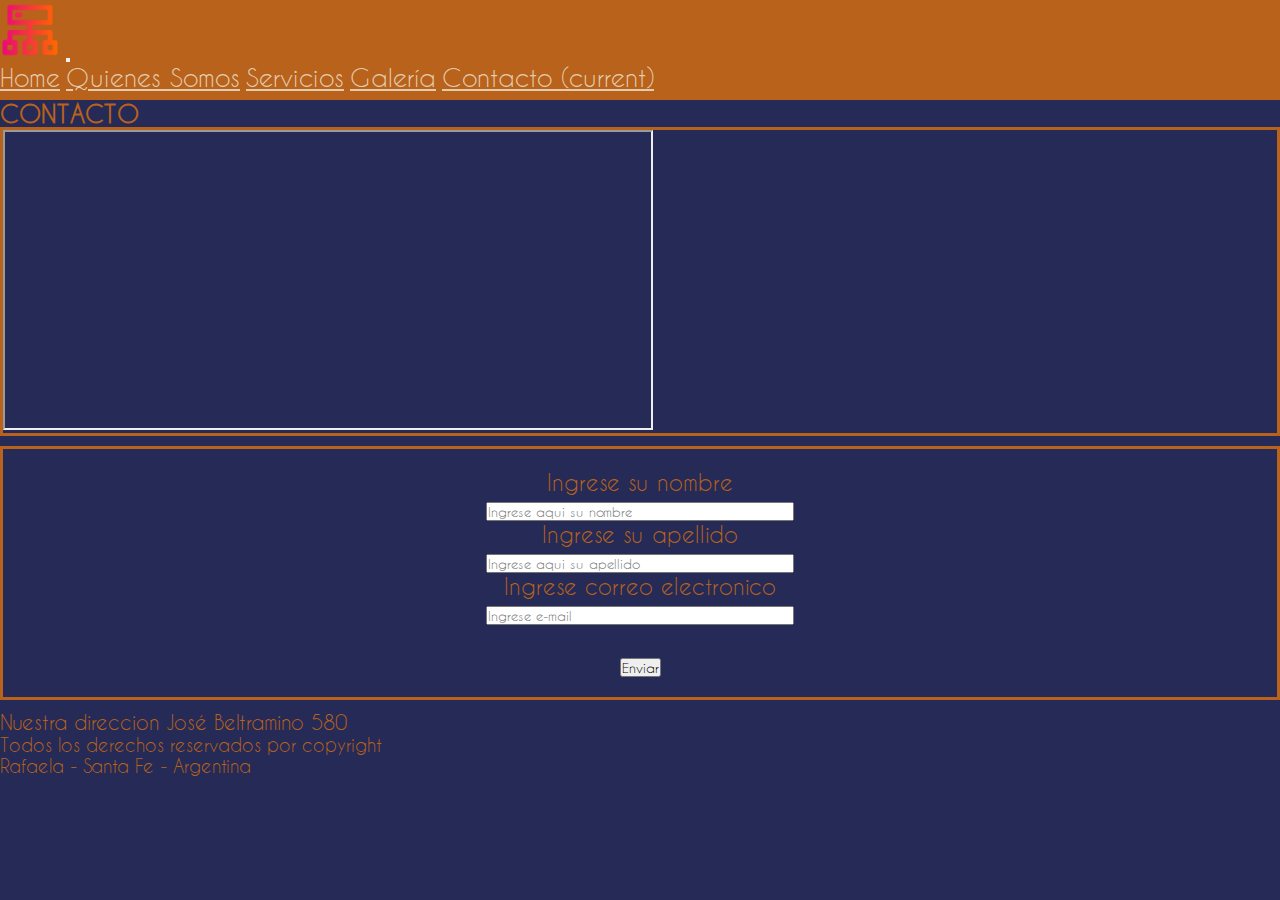
==== pages/contacto.html @ c220c408 "Mi primer version" ====
<!DOCTYPE html>
<html lang="es">

<head>
    <meta charset="UTF-8">
    <meta http-equiv="X-UA-Compatible" content="IE=edge">
    <meta name="viewport" content="width=device-width, initial-scale=1.0">
    <link rel="stylesheet" href="https://cdnjs.cloudflare.com/ajax/libs/font-awesome/6.4.0/css/all.min.css"
        integrity="sha512-iecdLmaskl7CVkqkXNQ/ZH/XLlvWZOJyj7Yy7tcenmpD1ypASozpmT/E0iPtmFIB46ZmdtAc9eNBvH0H/ZpiBw=="
        crossorigin="anonymous" referrerpolicy="no-referrer" />
    <title>Portfolio</title>
    <link rel="stylesheet" href="https://cdn.jsdelivr.net/npm/bootstrap@4.6.2/dist/css/bootstrap.min.css"
        integrity="sha384-xOolHFLEh07PJGoPkLv1IbcEPTNtaed2xpHsD9ESMhqIYd0nLMwNLD69Npy4HI+N" crossorigin="anonymous">
    <link rel="stylesheet" href="../styles/estilos.css">
    <link rel="shortcut icon" href="../imagenes/logo.png" type="image/x-icon">
</head>

<body class="principal">
    <nav class="navbar navbar-expand-lg ">
        <a class="navbar-brand" href="#"><img class="logo" src="../imagenes/logo.png" alt="logo"></a>
        <button class="navbar-toggler navbar-light" type="button" data-toggle="collapse"
            data-target="#navbarNavAltMarkup" aria-controls="navbarNavAltMarkup" aria-expanded="false"
            aria-label="Toggle navigation">
            <span class="navbar-toggler-icon"></span>
        </button>
        <div class="collapse navbar-collapse" id="navbarNavAltMarkup">
            <div class="navbar-nav">
                <a class="nav-link" href="../index.html">Home</a>
                <a class="nav-link" href="../pages/quienessomos.html">Quienes Somos</a>
                <a class="nav-link" href="../pages/servicios.html">Servicios</a>
                <a class="nav-link" href="../pages/galeria.html">Galería</a>
                <a class="nav-link active" href="#">Contacto <span class="sr-only">(current)</span></a>



            </div>
        </div>
    </nav>

    <div class="container parrafo1 text-center p-2">
        <h2>CONTACTO</h2>
    </div>


    <section class="container-fluid">
        <div class="row align-items-center ">
            <div class="col-md-6">
                <div class="d-flex pt-3 pb-3 justify-content-center" style="border: 3px solid #B8621B;">
                    <iframe
                        src="https://www.google.com/maps/embed?pb=!1m10!1m8!1m3!1d14985.129495906946!2d-61.47940163839294!3d-31.258362455479144!3m2!1i1024!2i768!4f13.1!5e0!3m2!1ses-419!2sar!4v1680477508437!5m2!1ses-419!2sar"
                        width="650" height="300" style="border:2;" allowfullscreen="" loading="lazy"
                        referrerpolicy="no-referrer-when-downgrade"></iframe>

                </div>
            </div>
            <div class="col-md-6">
                <form class="formulario" action="">
                    <label for="nombre">
                        Ingrese su nombre
                    </label>
                    <br>
                    <input size="40" type="text" id="nombre" required placeholder="Ingrese aqui su nombre">
                    <br>
                    <label for="apellido">
                        Ingrese su apellido
                    </label>
                    <br>
                    <input size="40" type="text" id="apellido" required placeholder="Ingrese aqui su apellido">
                    <br>
                    <label for="mail">
                        Ingrese correo electronico
                    </label>
                    <br>
                    <input size="40" type="email" id="mail" placeholder="Ingrese e-mail">
                    <br>
                    <br>
                    <button type="submit">Enviar</button>

                </form>
            </div>
        </div>
    </section>

    <div class="parrafo1 container">
        <p>Nuestra direccion José Beltramino 580</p>

    </div>








    <footer class="conteiner-fluid text-center piedepagina">
        <span class="redessociales">
            <i class="fa-brands fa-facebook"></i>
            <i class="fa-brands fa-twitter"></i>
            <i class="fa-brands fa-instagram"></i>
            <i class="fa-brands fa-linkedin"></i>
        </span>

        <p class="">Todos los derechos reservados por copyright</p>
        <p class="">Rafaela - Santa Fe - Argentina</p>

    </footer>
    <script src="https://cdn.jsdelivr.net/npm/bootstrap@4.6.2/dist/js/bootstrap.bundle.min.js"
        integrity="sha384-Fy6S3B9q64WdZWQUiU+q4/2Lc9npb8tCaSX9FK7E8HnRr0Jz8D6OP9dO5Vg3Q9ct"
        crossorigin="anonymous"></script>
</body>

</html>
---- styles/estilos.css ----
@font-face {
    font-family: caviar;
    src: url(/fonts/CaviarDreams.ttf);
}

* {
    margin: 0;
    padding: 0;
    box-sizing: border-box;
    font-family: caviar, sans-serif;
}

.logo {
    height: 60px;
    width: auto;
}

.navbar {
    height: 100px;
    background-color: #B8621B;
}

.navbar-nav a {
    font-size: 25px;
    color: #E3CCAE;
}

.navbar-nav a:hover {
    color: black;
}

.principal {
    background-color: #262A56;
}

.recuadro {
    border: solid 50px;
    color: #B8621B;
}

.recuadro2 {
    background-position: center;
    background-size: cover;
    border: solid 50px;
    color: #B8621B;
}

.parrafo1 h1 {
    font-size: 50px;
    color: #E3CCAE;
}

.parrafo1 h2 {
    color: #B8621B;
}

.parrafo1 p {
    font-size: 20px;
    color: #B8621B;
}

.piedepagina {
    color: #B8621B;
    font-size: 18px;
    /* background-color: #E3CCAE;*/
}

.card {
    background-color: #262A56;
    border: none;
    color: #B8621B;
    border: solid 3px #B8621B;
    border-radius: 15px;
}

.cont1 {
    width: 100%;
    background-color: #262A56;
    display: grid;

    align-content: center;
    grid-template-columns: repeat(3, 1fr);
    grid-template-rows: 200px 200px;
    grid-template-areas:
        "img1 img2 img3"
        "img4 img5 img6"
    ;
    padding: 20px;
    grid-gap: 10px;
}

.cont1 h3 {
    color: #B8621B;
}

.item {
    border: 3px solid #B8621B;
    background-size: cover;
    background-position: center;
    border-radius: 15px;
}

.item:hover {
    transform: scale(1.1);
    transition: 2s;
}

.item1 {
    background-image: url(../imagenes/img1.png);
    grid-area: img1;
}

.item2 {
    background-image: url(../imagenes/img2.jpg);
    grid-area: img2;
}

.item3 {
    background-image: url(../imagenes/img3.png);
    grid-area: img3;
}

.item4 {
    background-image: url(../imagenes/img4.png);
    grid-area: img4;
}

.item5 {
    background-image: url(../imagenes/img5.jpg);
    grid-area: img5;
}

.item6 {
    background-image: url(../imagenes/img6.png);
    grid-area: img6;
}

.formulario {
    font-family: caviar, sans-serif;
    text-align: center;
    font-size: 22px;
    color: #B8621B;
    background-color: #262A56;
    padding: 20px;
    border: 3px solid #B8621B;
    margin: 10px auto;
    width: auto;
}

.logoservicios {
    height: 100%;
    width: 50%;
    overflow: hidden;
    margin: 0 auto;
}

.redessociales {
    font-size: 50px;
}

@media screen and (max-width: 720px) {
    .cont1 {
        align-content: center;
        grid-template-columns: repeat(2, 1fr);
        grid-template-rows: 200px 200px 200px;
        grid-template-areas:
            "img1 img2"
            "img3 img4"
            "img5 img6"
        ;
        padding: 20px;
        grid-gap: 10px;
    }

}

@media screen and (max-width: 540px) {
    .cont1 {
        align-content: center;
        grid-template-columns: repeat(1, 1fr);
        grid-template-rows: 200px 200px 200px 200px 200px 200px;
        grid-template-areas:
            "img1"
            "img2"
            "img3"
            "img4"
            "img5"
            "img6"
        ;
        padding: 20px;
        grid-gap: 10px;
    }


}
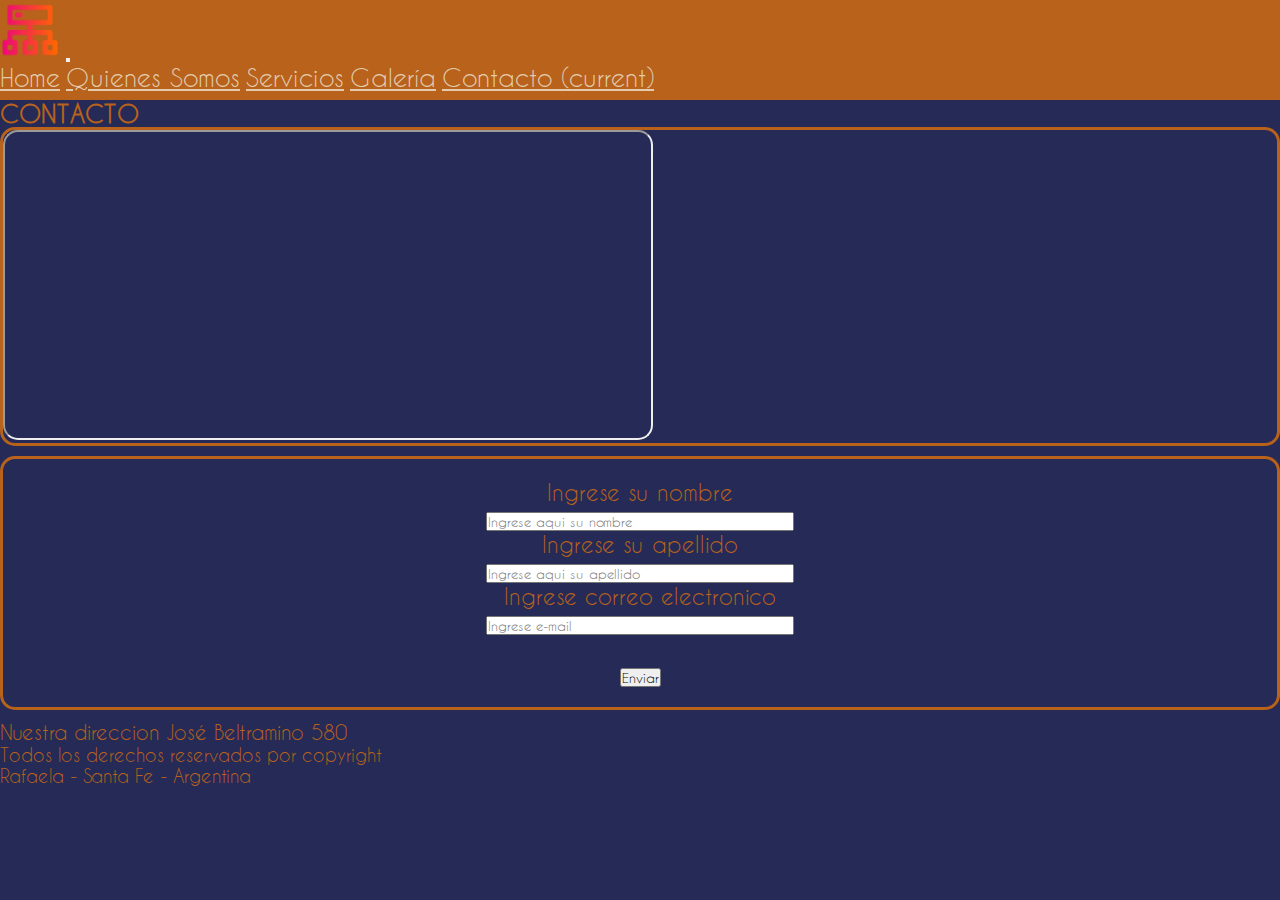
==== commit db0d25f9: "Efectos de transicion" ====
--- a/pages/contacto.html
+++ b/pages/contacto.html
@@ -45,11 +45,12 @@
     <section class="container-fluid">
         <div class="row align-items-center ">
             <div class="col-md-6">
-                <div class="d-flex pt-3 pb-3 justify-content-center" style="border: 3px solid #B8621B;">
+                <div class="d-flex googlemaps pt-3 pb-3 justify-content-center"
+                    style="border: 3px solid #B8621B; border-radius: 15px;">
                     <iframe
                         src="https://www.google.com/maps/embed?pb=!1m10!1m8!1m3!1d14985.129495906946!2d-61.47940163839294!3d-31.258362455479144!3m2!1i1024!2i768!4f13.1!5e0!3m2!1ses-419!2sar!4v1680477508437!5m2!1ses-419!2sar"
-                        width="650" height="300" style="border:2;" allowfullscreen="" loading="lazy"
-                        referrerpolicy="no-referrer-when-downgrade"></iframe>
+                        width="650" height="310" style="border:2; border-radius: 15px;" allowfullscreen=""
+                        loading="lazy" referrerpolicy="no-referrer-when-downgrade"></iframe>
 
                 </div>
             </div>
--- a/styles/estilos.css
+++ b/styles/estilos.css
@@ -1,6 +1,6 @@
 @font-face {
     font-family: caviar;
-    src: url(/fonts/CaviarDreams.ttf);
+    src: url(../fonts/CaviarDreams.ttf);
 }
 
 * {
@@ -10,6 +10,11 @@
     font-family: caviar, sans-serif;
 }
 
+::selection {
+    background-color: #E3CCAE;
+    color: #262A56;
+}
+
 .logo {
     height: 60px;
     width: auto;
@@ -35,7 +40,14 @@
 
 .recuadro {
     border: solid 50px;
-    color: #B8621B;
+    border-radius: 15px;
+    color: #B8621B;
+    transition: 1.01s;
+}
+
+.recuadro:hover {
+    transform: scale(1.05);
+    transition: 1.01s;
 }
 
 .recuadro2 {
@@ -43,6 +55,13 @@
     background-size: cover;
     border: solid 50px;
     color: #B8621B;
+    border-radius: 15px;
+    transition: 1.01s;
+}
+
+.recuadro2:hover {
+    transform: scale(1.05);
+    transition: 1.01s;
 }
 
 .parrafo1 h1 {
@@ -59,6 +78,17 @@
     color: #B8621B;
 }
 
+.parrafo1:hover {
+    transform: scale(1.05);
+    transition: 1.01s;
+}
+
+.parrafo1:hover h2 {
+    transform: scale(1.05);
+    transition: 1.01s;
+    color: #E3CCAE;
+}
+
 .piedepagina {
     color: #B8621B;
     font-size: 18px;
@@ -71,6 +101,13 @@
     color: #B8621B;
     border: solid 3px #B8621B;
     border-radius: 15px;
+    transition: 1.01s;
+}
+
+.card:hover {
+    transform: scale(1.05);
+    transition: 1.01s;
+    border: solid 3px #E3CCAE;
 }
 
 .cont1 {
@@ -143,8 +180,26 @@
     background-color: #262A56;
     padding: 20px;
     border: 3px solid #B8621B;
+    border-radius: 15px;
     margin: 10px auto;
     width: auto;
+    transition: 1.03s;
+}
+
+.formulario:hover {
+    transform: scale(1.03);
+    transition: 2s;
+}
+
+.googlemaps {
+    transition: 2s;
+}
+
+.googlemaps:hover {
+    transform: scale(1.03);
+    transition: 2s;
+
+
 }
 
 .logoservicios {
@@ -156,6 +211,13 @@
 
 .redessociales {
     font-size: 50px;
+}
+
+
+.fa-brands:hover {
+    transform: scale(2);
+    transition: 2s;
+    color: #E3CCAE;
 }
 
 @media screen and (max-width: 720px) {
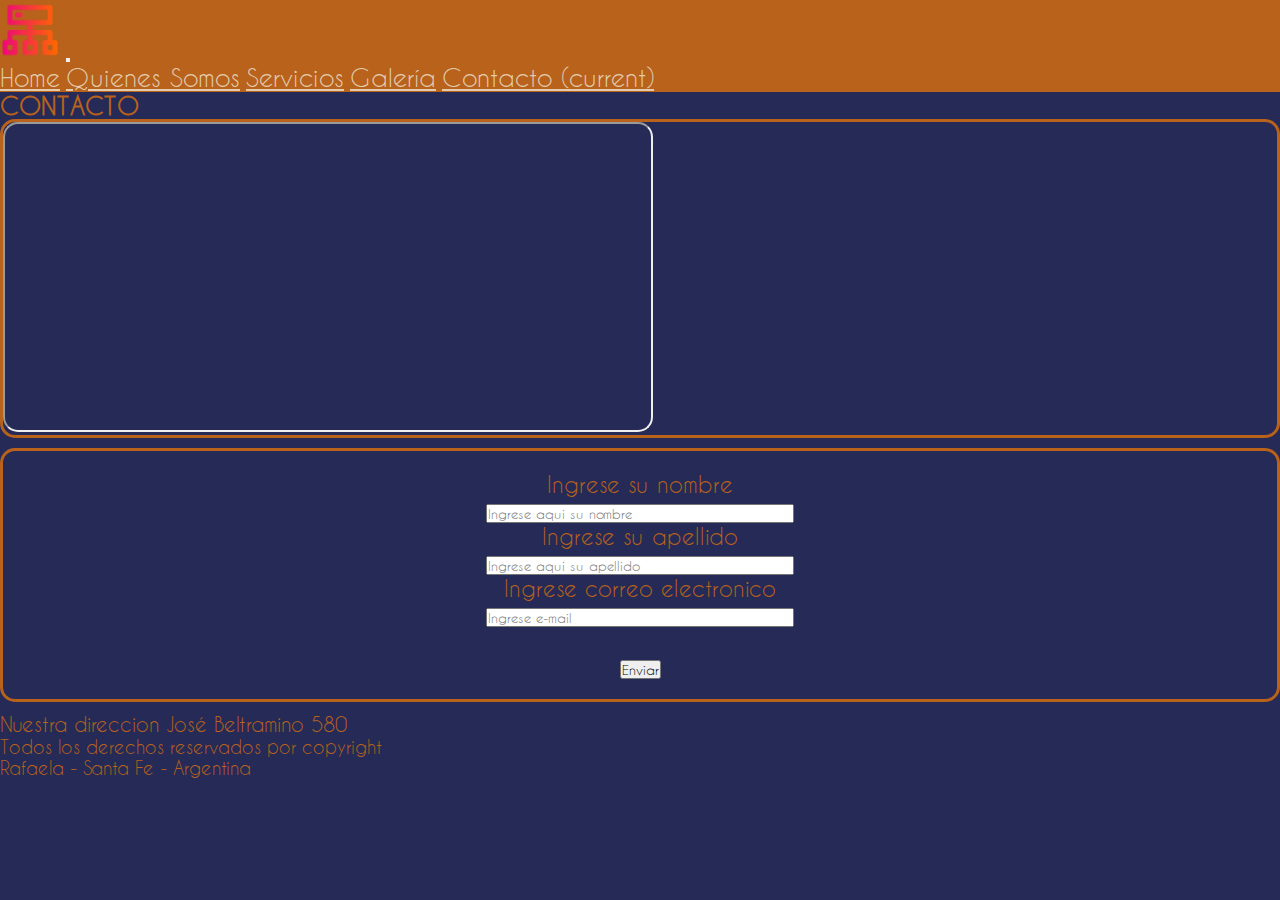
==== commit c7945932: "agregue el script para el menu despeglable del navbar" ====
--- a/pages/contacto.html
+++ b/pages/contacto.html
@@ -106,8 +106,15 @@
         <p class="">Rafaela - Santa Fe - Argentina</p>
 
     </footer>
-    <script src="https://cdn.jsdelivr.net/npm/bootstrap@4.6.2/dist/js/bootstrap.bundle.min.js"
-        integrity="sha384-Fy6S3B9q64WdZWQUiU+q4/2Lc9npb8tCaSX9FK7E8HnRr0Jz8D6OP9dO5Vg3Q9ct"
+
+    <script src="https://cdn.jsdelivr.net/npm/jquery@3.5.1/dist/jquery.slim.min.js"
+        integrity="sha384-DfXdz2htPH0lsSSs5nCTpuj/zy4C+OGpamoFVy38MVBnE+IbbVYUew+OrCXaRkfj"
+        crossorigin="anonymous"></script>
+    <script src="https://cdn.jsdelivr.net/npm/popper.js@1.16.1/dist/umd/popper.min.js"
+        integrity="sha384-9/reFTGAW83EW2RDu2S0VKaIzap3H66lZH81PoYlFhbGU+6BZp6G7niu735Sk7lN"
+        crossorigin="anonymous"></script>
+    <script src="https://cdn.jsdelivr.net/npm/bootstrap@4.6.2/dist/js/bootstrap.min.js"
+        integrity="sha384-+sLIOodYLS7CIrQpBjl+C7nPvqq+FbNUBDunl/OZv93DB7Ln/533i8e/mZXLi/P+"
         crossorigin="anonymous"></script>
 </body>
 
--- a/styles/estilos.css
+++ b/styles/estilos.css
@@ -21,7 +21,7 @@
 }
 
 .navbar {
-    height: 100px;
+    height: auto;
     background-color: #B8621B;
 }
 
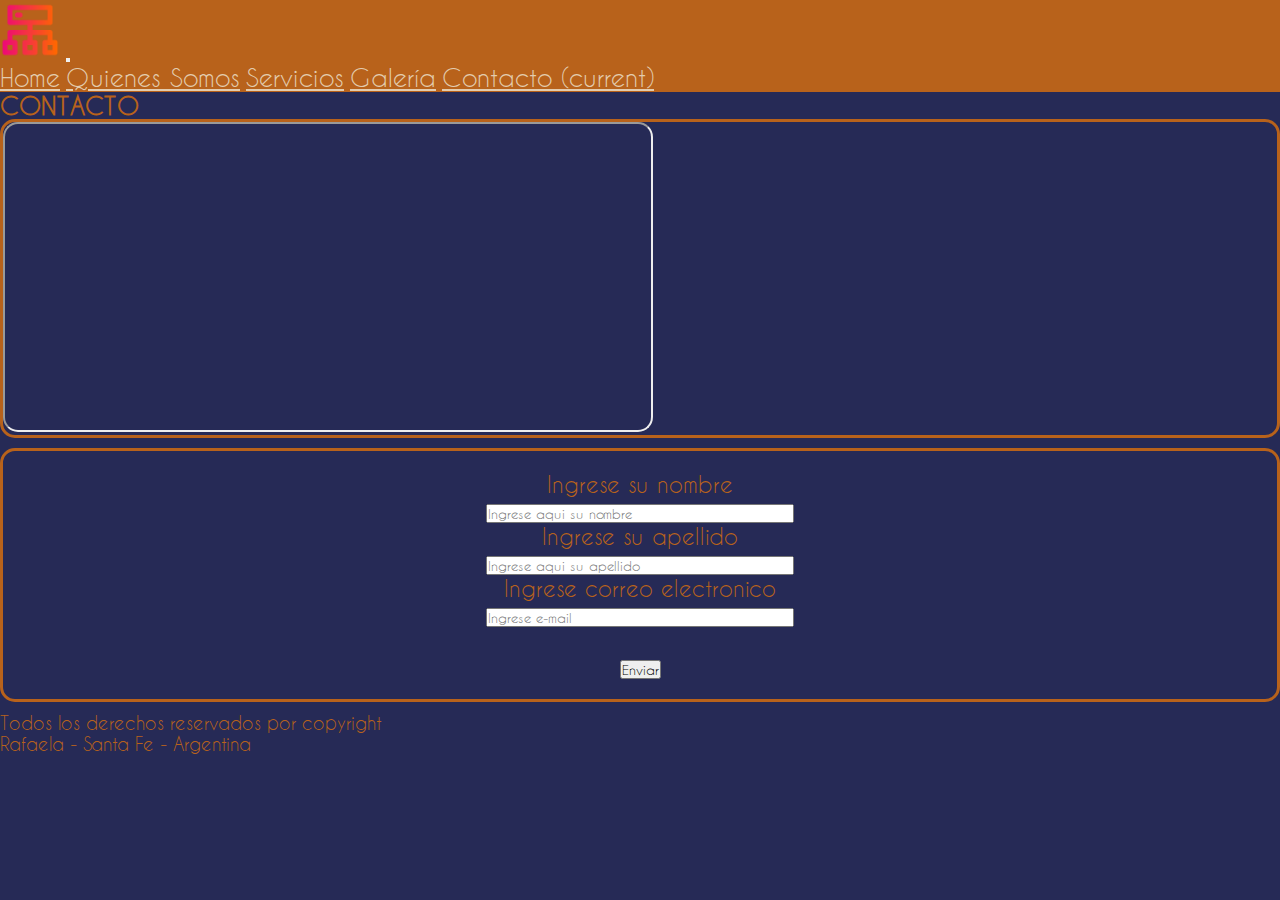
==== commit ba2c3d5b: "correccion contacto" ====
--- a/pages/contacto.html
+++ b/pages/contacto.html
@@ -82,17 +82,6 @@
         </div>
     </section>
 
-    <div class="parrafo1 container">
-        <p>Nuestra direccion José Beltramino 580</p>
-
-    </div>
-
-
-
-
-
-
-
 
     <footer class="conteiner-fluid text-center piedepagina">
         <span class="redessociales">
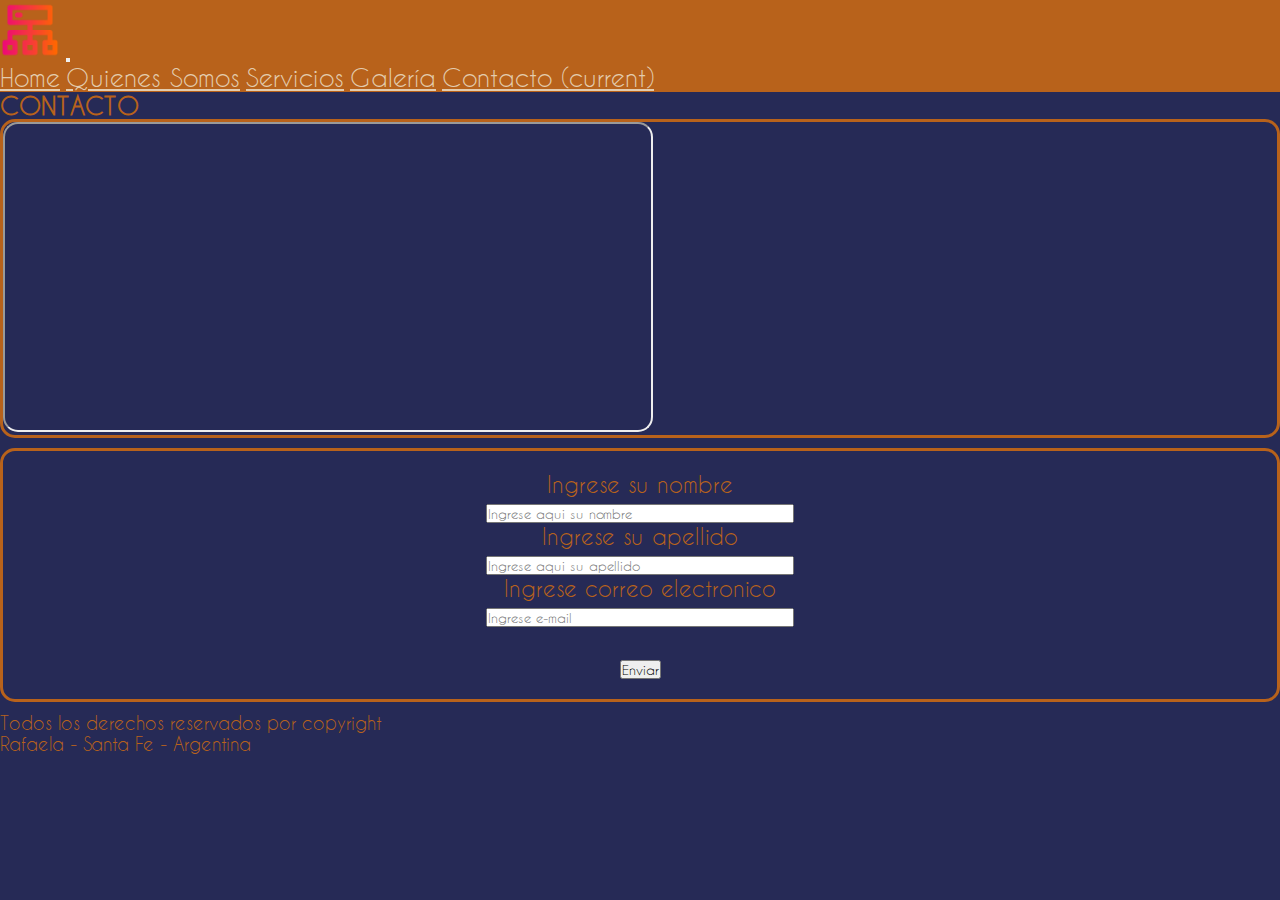
==== commit 227f5c9a: "animaciones en h3" ====
--- a/pages/contacto.html
+++ b/pages/contacto.html
@@ -8,7 +8,10 @@
     <link rel="stylesheet" href="https://cdnjs.cloudflare.com/ajax/libs/font-awesome/6.4.0/css/all.min.css"
         integrity="sha512-iecdLmaskl7CVkqkXNQ/ZH/XLlvWZOJyj7Yy7tcenmpD1ypASozpmT/E0iPtmFIB46ZmdtAc9eNBvH0H/ZpiBw=="
         crossorigin="anonymous" referrerpolicy="no-referrer" />
-    <title>Portfolio</title>
+    <title>Portfolio - Contacto</title>
+    <meta name="description" content="Contactanos, mandanos un mensaje y nos contactamos a la brevedad.">
+    <meta name="keywords"
+        content="Desarrollo web, Portfolio, proyectos web, sitios web,HTML, Javascript, CSS, Desarrollo Web">
     <link rel="stylesheet" href="https://cdn.jsdelivr.net/npm/bootstrap@4.6.2/dist/css/bootstrap.min.css"
         integrity="sha384-xOolHFLEh07PJGoPkLv1IbcEPTNtaed2xpHsD9ESMhqIYd0nLMwNLD69Npy4HI+N" crossorigin="anonymous">
     <link rel="stylesheet" href="../styles/estilos.css">
--- a/styles/estilos.css
+++ b/styles/estilos.css
@@ -1,257 +1,260 @@
 @font-face {
-    font-family: caviar;
-    src: url(../fonts/CaviarDreams.ttf);
-}
-
+  font-family: caviar;
+  src: url(../fonts/CaviarDreams.ttf);
+}
 * {
-    margin: 0;
-    padding: 0;
-    box-sizing: border-box;
-    font-family: caviar, sans-serif;
-}
-
-::selection {
-    background-color: #E3CCAE;
-    color: #262A56;
-}
-
-.logo {
-    height: 60px;
-    width: auto;
+  margin: 0;
+  padding: 0;
+  box-sizing: border-box;
+  font-family: caviar, sans-serif;
+}
+* ::-moz-selection {
+  background-color: #E3CCAE;
+  color: #262A56;
+}
+* ::selection {
+  background-color: #E3CCAE;
+  color: #262A56;
 }
 
 .navbar {
-    height: auto;
-    background-color: #B8621B;
-}
-
-.navbar-nav a {
-    font-size: 25px;
-    color: #E3CCAE;
-}
-
-.navbar-nav a:hover {
-    color: black;
+  height: auto;
+  background-color: #B8621B;
+}
+.navbar .logo {
+  height: 60px;
+  width: auto;
+}
+.navbar .navbar-nav a {
+  font-size: 25px;
+  color: #E3CCAE;
+}
+.navbar .navbar-nav a:hover {
+  color: black;
 }
 
 .principal {
-    background-color: #262A56;
-}
-
-.recuadro {
-    border: solid 50px;
-    border-radius: 15px;
-    color: #B8621B;
-    transition: 1.01s;
-}
-
-.recuadro:hover {
-    transform: scale(1.05);
-    transition: 1.01s;
+  background-color: #262A56;
+}
+.principal .recuadro {
+  border: solid 50px;
+  border-radius: 15px;
+  color: #B8621B;
+  transition: 1.01s;
+}
+.principal .recuadro:hover {
+  transform: scale(1.05);
+  transition: 1.01s;
+}
+.principal .parrafo1 h1 {
+  font-size: 50px;
+  color: #E3CCAE;
+}
+.principal .parrafo1 h2 {
+  animation: bounce-in-fwd 1.9s both;
+  color: #B8621B;
+}
+.principal .parrafo1 p {
+  font-size: 20px;
+  color: #B8621B;
+}
+.principal .parrafo1:hover {
+  transform: scale(1.05);
+  transition: 1.01s;
+}
+.principal .parrafo1:hover h2 {
+  transform: scale(1.05);
+  transition: 1.01s;
+  color: #E3CCAE;
+}
+
+@keyframes bounce-in-fwd {
+  0% {
+    transform: scale(0);
+    animation-timing-function: ease-in;
+    opacity: 0;
+  }
+  38% {
+    transform: scale(1);
+    animation-timing-function: ease-out;
+    opacity: 1;
+  }
+  55% {
+    transform: scale(0.7);
+    animation-timing-function: ease-in;
+  }
+  72% {
+    transform: scale(1);
+    animation-timing-function: ease-out;
+  }
+  81% {
+    transform: scale(0.84);
+    animation-timing-function: ease-in;
+  }
+  89% {
+    transform: scale(1);
+    animation-timing-function: ease-out;
+  }
+  95% {
+    transform: scale(0.95);
+    animation-timing-function: ease-in;
+  }
+  100% {
+    transform: scale(1);
+    animation-timing-function: ease-out;
+  }
+}
+.piedepagina {
+  color: #B8621B;
+  font-size: 18px;
+}
+.piedepagina .redessociales {
+  font-size: 50px;
+}
+.piedepagina .redessociales .fa-brands:hover {
+  transform: scale(2);
+  transition: 2s;
+  color: #E3CCAE;
 }
 
 .recuadro2 {
-    background-position: center;
-    background-size: cover;
-    border: solid 50px;
-    color: #B8621B;
-    border-radius: 15px;
-    transition: 1.01s;
-}
-
-.recuadro2:hover {
-    transform: scale(1.05);
-    transition: 1.01s;
-}
-
-.parrafo1 h1 {
-    font-size: 50px;
-    color: #E3CCAE;
-}
-
-.parrafo1 h2 {
-    color: #B8621B;
-}
-
-.parrafo1 p {
-    font-size: 20px;
-    color: #B8621B;
-}
-
-.parrafo1:hover {
-    transform: scale(1.05);
-    transition: 1.01s;
-}
-
-.parrafo1:hover h2 {
-    transform: scale(1.05);
-    transition: 1.01s;
-    color: #E3CCAE;
-}
-
-.piedepagina {
-    color: #B8621B;
-    font-size: 18px;
-    /* background-color: #E3CCAE;*/
+  background-position: center;
+  background-size: cover;
+  border: solid 50px;
+  color: #B8621B;
+  border-radius: 15px;
+  transition: 1.01s;
+}
+.recuadro2 .recuadro2:hover {
+  transform: scale(1.05);
+  transition: 1.01s;
 }
 
 .card {
-    background-color: #262A56;
-    border: none;
-    color: #B8621B;
-    border: solid 3px #B8621B;
-    border-radius: 15px;
-    transition: 1.01s;
+  background-color: #262A56;
+  border: none;
+  color: #B8621B;
+  border: solid 3px #B8621B;
+  border-radius: 15px;
+  transition: 1.01s;
 }
 
 .card:hover {
-    transform: scale(1.05);
-    transition: 1.01s;
-    border: solid 3px #E3CCAE;
+  transform: scale(1.05);
+  transition: 1.01s;
+  border: solid 3px #E3CCAE;
+}
+
+.logoservicios {
+  height: 100%;
+  width: 50%;
+  overflow: hidden;
+  margin: 0 auto;
 }
 
 .cont1 {
-    width: 100%;
-    background-color: #262A56;
-    display: grid;
-
+  width: 100%;
+  background-color: #262A56;
+  display: grid;
+  align-content: center;
+  grid-template-columns: repeat(3, 1fr);
+  grid-template-rows: 200px 200px;
+  grid-template-areas: "img1 img2 img3" "img4 img5 img6";
+  padding: 20px;
+  grid-gap: 10px;
+}
+
+.cont1 h3 {
+  color: #B8621B;
+}
+
+.item {
+  border: 3px solid #B8621B;
+  background-size: cover;
+  background-position: center;
+  border-radius: 15px;
+}
+
+.item:hover {
+  transform: scale(1.1);
+  transition: 2s;
+}
+
+.item1 {
+  background-image: url(../imagenes/img1.png);
+  grid-area: img1;
+}
+
+.item2 {
+  background-image: url(../imagenes/img2.jpg);
+  grid-area: img2;
+}
+
+.item3 {
+  background-image: url(../imagenes/img3.png);
+  grid-area: img3;
+}
+
+.item4 {
+  background-image: url(../imagenes/img4.png);
+  grid-area: img4;
+}
+
+.item5 {
+  background-image: url(../imagenes/img5.jpg);
+  grid-area: img5;
+}
+
+.item6 {
+  background-image: url(../imagenes/img6.png);
+  grid-area: img6;
+}
+
+.formulario {
+  font-family: caviar, sans-serif;
+  text-align: center;
+  font-size: 22px;
+  color: #B8621B;
+  background-color: #262A56;
+  padding: 20px;
+  border: 3px solid #B8621B;
+  border-radius: 15px;
+  margin: 10px auto;
+  width: auto;
+  transition: 1.03s;
+}
+
+.formulario:hover {
+  transform: scale(1.03);
+  transition: 2s;
+}
+
+.googlemaps {
+  transition: 2s;
+}
+
+.googlemaps:hover {
+  transform: scale(1.03);
+  transition: 2s;
+}
+
+@media screen and (max-width: 720px) {
+  .cont1 {
     align-content: center;
-    grid-template-columns: repeat(3, 1fr);
-    grid-template-rows: 200px 200px;
-    grid-template-areas:
-        "img1 img2 img3"
-        "img4 img5 img6"
-    ;
+    grid-template-columns: repeat(2, 1fr);
+    grid-template-rows: 200px 200px 200px;
+    grid-template-areas: "img1 img2" "img3 img4" "img5 img6";
     padding: 20px;
     grid-gap: 10px;
-}
-
-.cont1 h3 {
-    color: #B8621B;
-}
-
-.item {
-    border: 3px solid #B8621B;
-    background-size: cover;
-    background-position: center;
-    border-radius: 15px;
-}
-
-.item:hover {
-    transform: scale(1.1);
-    transition: 2s;
-}
-
-.item1 {
-    background-image: url(../imagenes/img1.png);
-    grid-area: img1;
-}
-
-.item2 {
-    background-image: url(../imagenes/img2.jpg);
-    grid-area: img2;
-}
-
-.item3 {
-    background-image: url(../imagenes/img3.png);
-    grid-area: img3;
-}
-
-.item4 {
-    background-image: url(../imagenes/img4.png);
-    grid-area: img4;
-}
-
-.item5 {
-    background-image: url(../imagenes/img5.jpg);
-    grid-area: img5;
-}
-
-.item6 {
-    background-image: url(../imagenes/img6.png);
-    grid-area: img6;
-}
-
-.formulario {
-    font-family: caviar, sans-serif;
-    text-align: center;
-    font-size: 22px;
-    color: #B8621B;
-    background-color: #262A56;
+  }
+}
+@media screen and (max-width: 540px) {
+  .cont1 {
+    align-content: center;
+    grid-template-columns: repeat(1, 1fr);
+    grid-template-rows: 200px 200px 200px 200px 200px 200px;
+    grid-template-areas: "img1" "img2" "img3" "img4" "img5" "img6";
     padding: 20px;
-    border: 3px solid #B8621B;
-    border-radius: 15px;
-    margin: 10px auto;
-    width: auto;
-    transition: 1.03s;
-}
-
-.formulario:hover {
-    transform: scale(1.03);
-    transition: 2s;
-}
-
-.googlemaps {
-    transition: 2s;
-}
-
-.googlemaps:hover {
-    transform: scale(1.03);
-    transition: 2s;
-
-
-}
-
-.logoservicios {
-    height: 100%;
-    width: 50%;
-    overflow: hidden;
-    margin: 0 auto;
-}
-
-.redessociales {
-    font-size: 50px;
-}
-
-
-.fa-brands:hover {
-    transform: scale(2);
-    transition: 2s;
-    color: #E3CCAE;
-}
-
-@media screen and (max-width: 720px) {
-    .cont1 {
-        align-content: center;
-        grid-template-columns: repeat(2, 1fr);
-        grid-template-rows: 200px 200px 200px;
-        grid-template-areas:
-            "img1 img2"
-            "img3 img4"
-            "img5 img6"
-        ;
-        padding: 20px;
-        grid-gap: 10px;
-    }
-
-}
-
-@media screen and (max-width: 540px) {
-    .cont1 {
-        align-content: center;
-        grid-template-columns: repeat(1, 1fr);
-        grid-template-rows: 200px 200px 200px 200px 200px 200px;
-        grid-template-areas:
-            "img1"
-            "img2"
-            "img3"
-            "img4"
-            "img5"
-            "img6"
-        ;
-        padding: 20px;
-        grid-gap: 10px;
-    }
-
-
-}+    grid-gap: 10px;
+  }
+}/*# sourceMappingURL=estilos.css.map */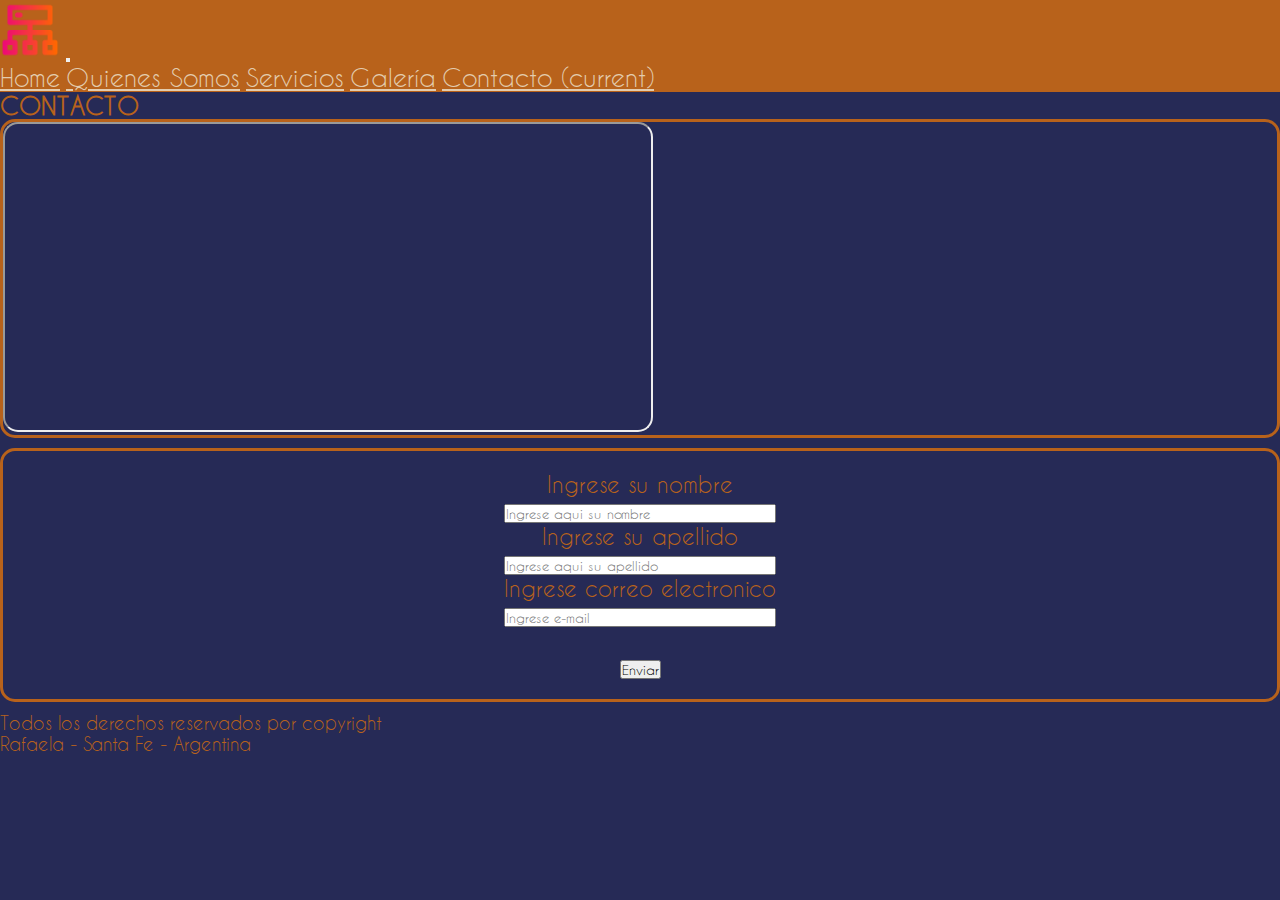
==== commit 2a3309f2: "ultimos detalles de animacion" ====
--- a/pages/contacto.html
+++ b/pages/contacto.html
@@ -26,22 +26,19 @@
             aria-label="Toggle navigation">
             <span class="navbar-toggler-icon"></span>
         </button>
-        <div class="collapse navbar-collapse" id="navbarNavAltMarkup">
+        <div class="nav-align collapse navbar-collapse" id="navbarNavAltMarkup">
             <div class="navbar-nav">
                 <a class="nav-link" href="../index.html">Home</a>
                 <a class="nav-link" href="../pages/quienessomos.html">Quienes Somos</a>
                 <a class="nav-link" href="../pages/servicios.html">Servicios</a>
                 <a class="nav-link" href="../pages/galeria.html">Galería</a>
                 <a class="nav-link active" href="#">Contacto <span class="sr-only">(current)</span></a>
-
-
-
             </div>
         </div>
     </nav>
 
     <div class="container parrafo1 text-center p-2">
-        <h2>CONTACTO</h2>
+        <h2 class="pt-3">CONTACTO</h2>
     </div>
 
 
@@ -63,19 +60,19 @@
                         Ingrese su nombre
                     </label>
                     <br>
-                    <input size="40" type="text" id="nombre" required placeholder="Ingrese aqui su nombre">
+                    <input size="35" type="text" id="nombre" required placeholder="Ingrese aqui su nombre">
                     <br>
                     <label for="apellido">
                         Ingrese su apellido
                     </label>
                     <br>
-                    <input size="40" type="text" id="apellido" required placeholder="Ingrese aqui su apellido">
+                    <input size="35" type="text" id="apellido" required placeholder="Ingrese aqui su apellido">
                     <br>
                     <label for="mail">
                         Ingrese correo electronico
                     </label>
                     <br>
-                    <input size="40" type="email" id="mail" placeholder="Ingrese e-mail">
+                    <input size="35" type="email" id="mail" placeholder="Ingrese e-mail">
                     <br>
                     <br>
                     <button type="submit">Enviar</button>
--- a/styles/estilos.css
+++ b/styles/estilos.css
@@ -2,16 +2,19 @@
   font-family: caviar;
   src: url(../fonts/CaviarDreams.ttf);
 }
+
 * {
   margin: 0;
   padding: 0;
   box-sizing: border-box;
   font-family: caviar, sans-serif;
 }
+
 * ::-moz-selection {
   background-color: #E3CCAE;
   color: #262A56;
 }
+
 * ::selection {
   background-color: #E3CCAE;
   color: #262A56;
@@ -21,47 +24,61 @@
   height: auto;
   background-color: #B8621B;
 }
+
 .navbar .logo {
   height: 60px;
   width: auto;
 }
+
 .navbar .navbar-nav a {
   font-size: 25px;
   color: #E3CCAE;
 }
+
 .navbar .navbar-nav a:hover {
   color: black;
 }
 
+.navbar .nav-align {
+  justify-content: right;
+}
+
 .principal {
   background-color: #262A56;
 }
+
 .principal .recuadro {
   border: solid 50px;
   border-radius: 15px;
   color: #B8621B;
   transition: 1.01s;
 }
+
 .principal .recuadro:hover {
   transform: scale(1.05);
   transition: 1.01s;
 }
+
 .principal .parrafo1 h1 {
   font-size: 50px;
   color: #E3CCAE;
 }
+
 .principal .parrafo1 h2 {
   animation: bounce-in-fwd 1.9s both;
   color: #B8621B;
 }
+
 .principal .parrafo1 p {
   font-size: 20px;
   color: #B8621B;
 }
+
 .principal .parrafo1:hover {
   transform: scale(1.05);
   transition: 1.01s;
 }
+
 .principal .parrafo1:hover h2 {
   transform: scale(1.05);
   transition: 1.01s;
@@ -74,43 +91,53 @@
     animation-timing-function: ease-in;
     opacity: 0;
   }
+
   38% {
     transform: scale(1);
     animation-timing-function: ease-out;
     opacity: 1;
   }
+
   55% {
     transform: scale(0.7);
     animation-timing-function: ease-in;
   }
+
   72% {
     transform: scale(1);
     animation-timing-function: ease-out;
   }
+
   81% {
     transform: scale(0.84);
     animation-timing-function: ease-in;
   }
+
   89% {
     transform: scale(1);
     animation-timing-function: ease-out;
   }
+
   95% {
     transform: scale(0.95);
     animation-timing-function: ease-in;
   }
+
   100% {
     transform: scale(1);
     animation-timing-function: ease-out;
   }
 }
+
 .piedepagina {
   color: #B8621B;
   font-size: 18px;
 }
+
 .piedepagina .redessociales {
   font-size: 50px;
 }
+
 .piedepagina .redessociales .fa-brands:hover {
   transform: scale(2);
   transition: 2s;
@@ -125,6 +152,7 @@
   border-radius: 15px;
   transition: 1.01s;
 }
+
 .recuadro2 .recuadro2:hover {
   transform: scale(1.05);
   transition: 1.01s;
@@ -248,6 +276,7 @@
     grid-gap: 10px;
   }
 }
+
 @media screen and (max-width: 540px) {
   .cont1 {
     align-content: center;
@@ -257,4 +286,6 @@
     padding: 20px;
     grid-gap: 10px;
   }
-}/*# sourceMappingURL=estilos.css.map */+}
+
+/*# sourceMappingURL=estilos.css.map */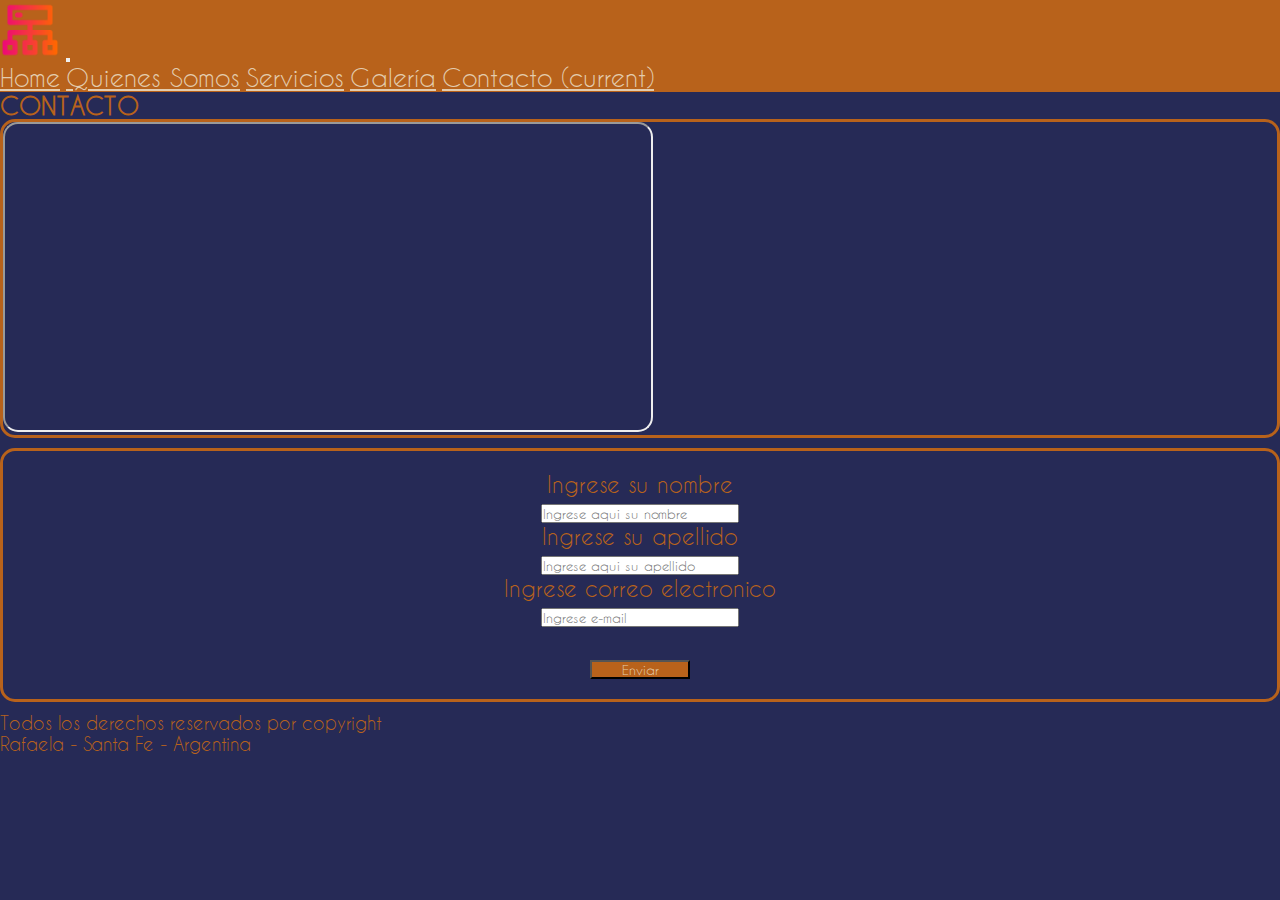
==== commit 7d7a7917: "cambios en el formulario" ====
--- a/pages/contacto.html
+++ b/pages/contacto.html
@@ -60,22 +60,23 @@
                         Ingrese su nombre
                     </label>
                     <br>
-                    <input size="35" type="text" id="nombre" required placeholder="Ingrese aqui su nombre">
+                    <input size="25" type="text" id="nombre" required placeholder="Ingrese aqui su nombre">
                     <br>
                     <label for="apellido">
                         Ingrese su apellido
                     </label>
                     <br>
-                    <input size="35" type="text" id="apellido" required placeholder="Ingrese aqui su apellido">
+                    <input size="25" type="text" id="apellido" required placeholder="Ingrese aqui su apellido">
                     <br>
                     <label for="mail">
                         Ingrese correo electronico
                     </label>
                     <br>
-                    <input size="35" type="email" id="mail" placeholder="Ingrese e-mail">
+                    <input size="25" type="email" id="mail" placeholder="Ingrese e-mail">
                     <br>
                     <br>
-                    <button type="submit">Enviar</button>
+                    <button style="background-color: #B8621B; color: #E3CCAE; width: 100px;"
+                        type="submit">Enviar</button>
 
                 </form>
             </div>
--- a/styles/estilos.css
+++ b/styles/estilos.css
@@ -2,19 +2,16 @@
   font-family: caviar;
   src: url(../fonts/CaviarDreams.ttf);
 }
-
 * {
   margin: 0;
   padding: 0;
   box-sizing: border-box;
   font-family: caviar, sans-serif;
 }
-
 * ::-moz-selection {
   background-color: #E3CCAE;
   color: #262A56;
 }
-
 * ::selection {
   background-color: #E3CCAE;
   color: #262A56;
@@ -24,120 +21,116 @@
   height: auto;
   background-color: #B8621B;
 }
-
 .navbar .logo {
   height: 60px;
   width: auto;
 }
-
 .navbar .navbar-nav a {
   font-size: 25px;
   color: #E3CCAE;
 }
-
 .navbar .navbar-nav a:hover {
   color: black;
 }
-
 .navbar .nav-align {
   justify-content: right;
 }
 
+.navbar-nav {
+  align-items: flex-end;
+}
+
 .principal {
   background-color: #262A56;
 }
-
 .principal .recuadro {
   border: solid 50px;
   border-radius: 15px;
   color: #B8621B;
   transition: 1.01s;
 }
-
 .principal .recuadro:hover {
   transform: scale(1.05);
   transition: 1.01s;
 }
-
 .principal .parrafo1 h1 {
+  animation: swing-in-top-bck 5.2s cubic-bezier(0.175, 0.885, 0.32, 1.275) both;
   font-size: 50px;
   color: #E3CCAE;
 }
-
 .principal .parrafo1 h2 {
   animation: bounce-in-fwd 1.9s both;
   color: #B8621B;
 }
-
 .principal .parrafo1 p {
   font-size: 20px;
   color: #B8621B;
 }
-
 .principal .parrafo1:hover {
   transform: scale(1.05);
   transition: 1.01s;
 }
-
 .principal .parrafo1:hover h2 {
   transform: scale(1.05);
   transition: 1.01s;
   color: #E3CCAE;
 }
 
+@keyframes swing-in-top-bck {
+  0% {
+    transform: rotateX(70deg);
+    transform-origin: top;
+    opacity: 0;
+  }
+  100% {
+    transform: rotateX(0deg);
+    transform-origin: top;
+    opacity: 1;
+  }
+}
 @keyframes bounce-in-fwd {
   0% {
     transform: scale(0);
     animation-timing-function: ease-in;
     opacity: 0;
   }
-
   38% {
     transform: scale(1);
     animation-timing-function: ease-out;
     opacity: 1;
   }
-
   55% {
     transform: scale(0.7);
     animation-timing-function: ease-in;
   }
-
   72% {
     transform: scale(1);
     animation-timing-function: ease-out;
   }
-
   81% {
     transform: scale(0.84);
     animation-timing-function: ease-in;
   }
-
   89% {
     transform: scale(1);
     animation-timing-function: ease-out;
   }
-
   95% {
     transform: scale(0.95);
     animation-timing-function: ease-in;
   }
-
   100% {
     transform: scale(1);
     animation-timing-function: ease-out;
   }
 }
-
 .piedepagina {
   color: #B8621B;
   font-size: 18px;
 }
-
 .piedepagina .redessociales {
   font-size: 50px;
 }
-
 .piedepagina .redessociales .fa-brands:hover {
   transform: scale(2);
   transition: 2s;
@@ -152,7 +145,6 @@
   border-radius: 15px;
   transition: 1.01s;
 }
-
 .recuadro2 .recuadro2:hover {
   transform: scale(1.05);
   transition: 1.01s;
@@ -166,7 +158,6 @@
   border-radius: 15px;
   transition: 1.01s;
 }
-
 .card:hover {
   transform: scale(1.05);
   transition: 1.01s;
@@ -202,7 +193,6 @@
   background-position: center;
   border-radius: 15px;
 }
-
 .item:hover {
   transform: scale(1.1);
   transition: 2s;
@@ -251,7 +241,6 @@
   width: auto;
   transition: 1.03s;
 }
-
 .formulario:hover {
   transform: scale(1.03);
   transition: 2s;
@@ -260,7 +249,6 @@
 .googlemaps {
   transition: 2s;
 }
-
 .googlemaps:hover {
   transform: scale(1.03);
   transition: 2s;
@@ -276,7 +264,6 @@
     grid-gap: 10px;
   }
 }
-
 @media screen and (max-width: 540px) {
   .cont1 {
     align-content: center;
@@ -286,6 +273,4 @@
     padding: 20px;
     grid-gap: 10px;
   }
-}
-
-/*# sourceMappingURL=estilos.css.map */+}/*# sourceMappingURL=estilos.css.map */